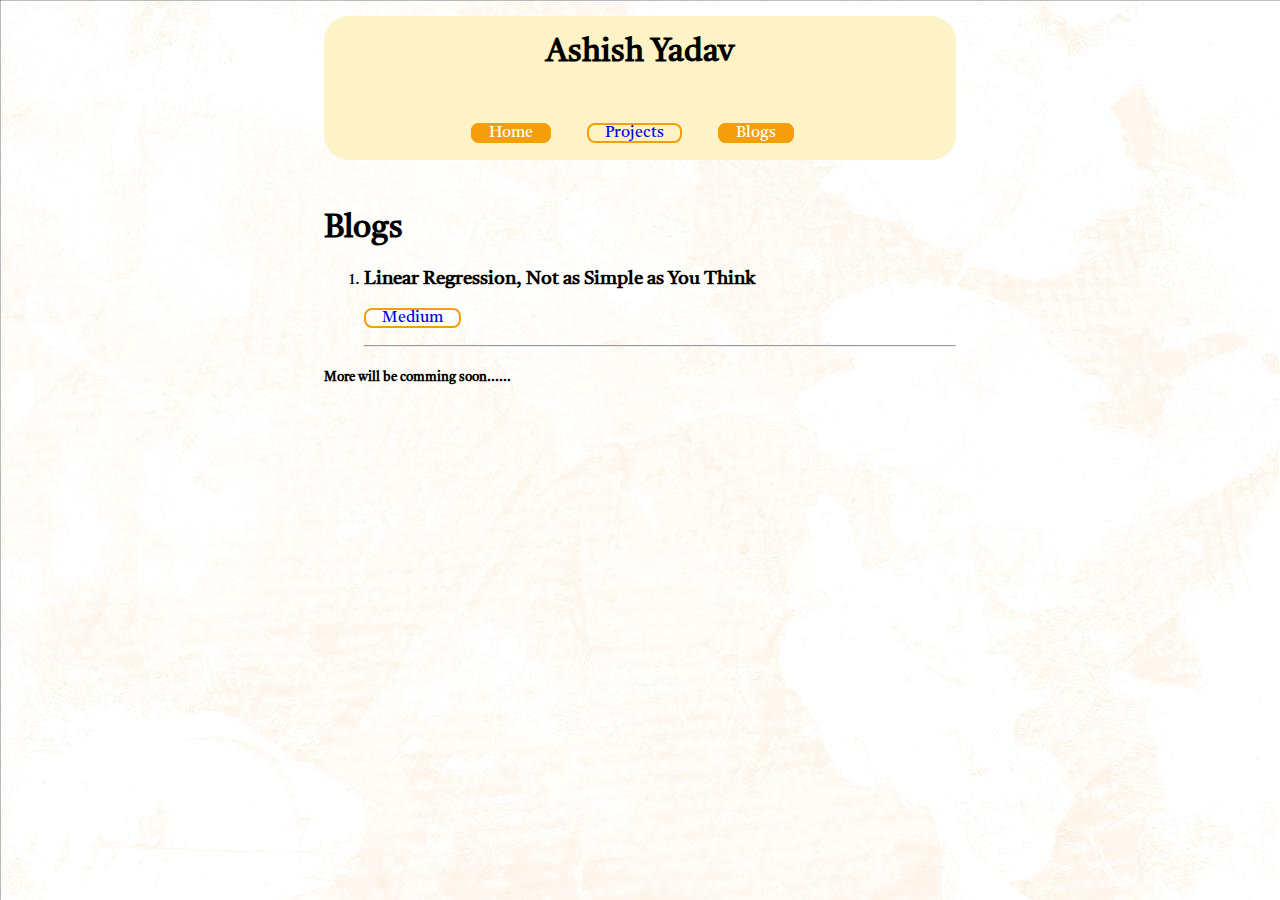
==== pages/blogs.html @ b7a5d686 "final: pushing final draft of the website" ====
<!DOCTYPE html>

<html>
    <head>
        <meta charset="utf-8">
        <meta http-equiv="X-UA-Compatible" content="IE=edge">
        <title>Ashish_MyWork/blogs</title>
        <meta name="description" content="">
        <meta name="viewport" content="width=device-width, initial-scale=1">
        <link rel="stylesheet" href="/style/styles.css">
    </head>
    <body>
        <div class="container grey" >
            <h1 id="header">Ashish Yadav</h1>
            <nav >
                <ul>
                    <li class="navigation"><a class="link_color" href="/index.html">Home</a></li>
                    <li class="navigation"><a href="/pages/projects.html">Projects</a></li>
                    <li class="navigation" ><a class="link_color" href="">Blogs</a></li>
                  </ul>
            </nav>
        </div>
        <div class="container_project">
            <h1>Blogs</h1>
            <ol reversed>
                <li>
                    <article>
                        <h3>Linear Regression, Not as Simple as You Think</h3>
                        <p><a href="https://ashishyadav258.medium.com/linear-regression-not-as-simple-as-you-think-61847bfa0301" >Medium</a></p>
                        <hr/>
                    </article>
                </li>
            </ol>
            <h5>More will be comming soon......</h5>
        </div>


    </body>
</html>
---- style/styles.css ----
@import url('https://fonts.googleapis.com/css2?family=Castoro&display=swap');

body{
    font-family: 'Castoro', serif;
    background-image: url("/img/background1.jpg");
    background-size: cover;
}

.container{
    margin: auto;
    margin-bottom: 2rem;
    width: 50%;
    border-radius: 25px;   
    text-align: center;
}
.container_project{
    margin: auto;
    margin-bottom: 2rem;
    width: 50%;
    border-radius: 25px;   
    
}
.grey{
    background-color:#FEF3C7;
}
#icon{
    width: 60%;
    height: 60%;
}
#github_icon{
    width:30px;
    height: 30px;
}
#header{
    padding: 1rem;
    margin: 1rem;
}

h1{
    padding: 1rem 0 0 0;
    margin: 1rem 0 0 0;
}
h3{
    padding: 0;
    margin: 0;
}
p{
    margin: 0;
    padding: 1rem 0 0.5rem 0 ;
}

ul{
    list-style-type: none;
    margin: 0 1rem 0rem 0;
    padding: 1rem;
    overflow: hidden;
}


a{
    text-decoration: none;
    padding: 0 1rem;
    border-radius: 0.5rem;
    border: 2px solid #F59E0B;
}

.link_color{
    background-color: #F59E0B;  
    color: white;
}
.no_border{
    border: none;
}

.navigation{
    display: inline; 
    padding: 0.5rem 1rem; 
}
.bottom_footer{
    display: inline; 
    padding: 1rem 1rem;   
}
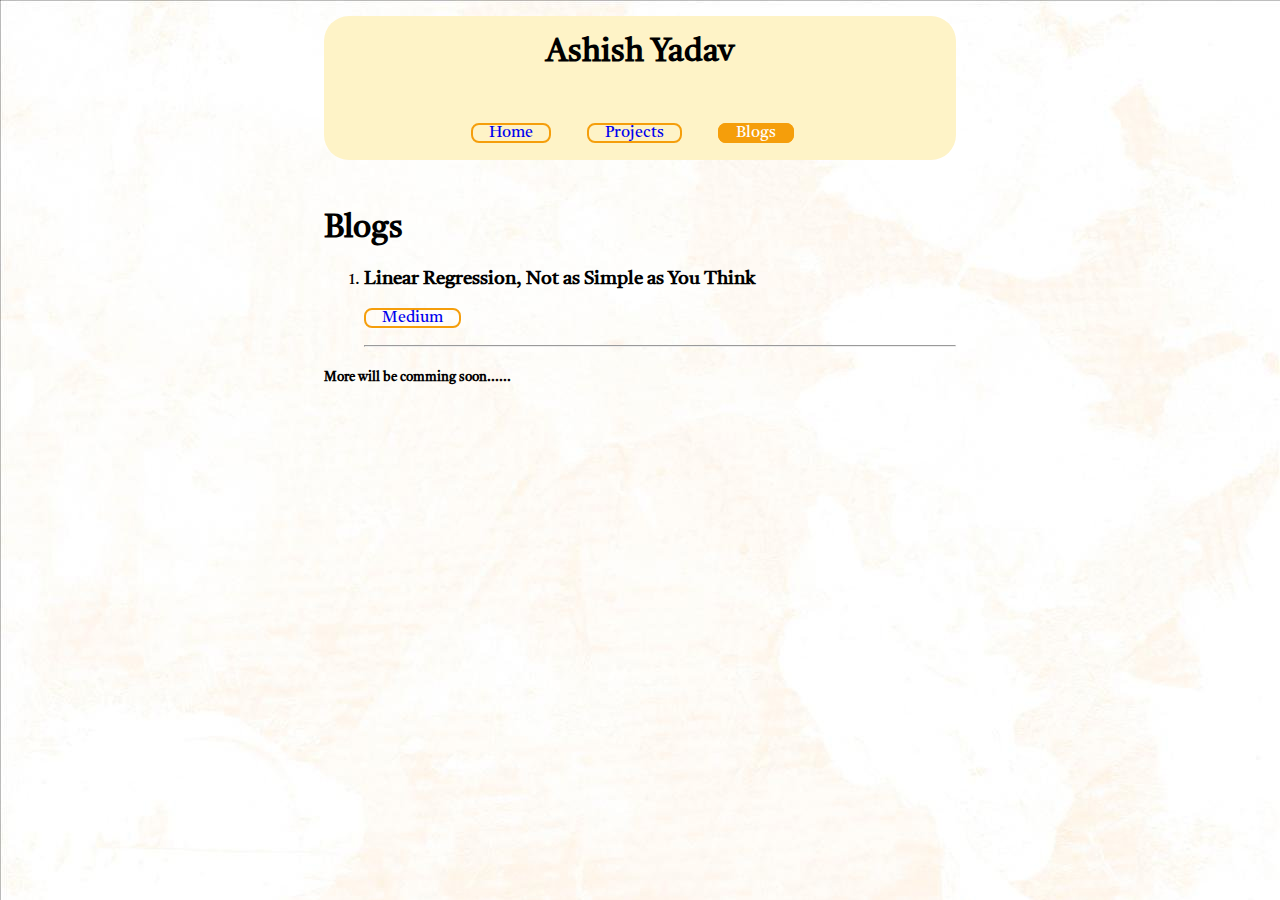
==== commit 639a955f: "fixing nav bar" ====
--- a/pages/blogs.html
+++ b/pages/blogs.html
@@ -14,7 +14,7 @@
             <h1 id="header">Ashish Yadav</h1>
             <nav >
                 <ul>
-                    <li class="navigation"><a class="link_color" href="/index.html">Home</a></li>
+                    <li class="navigation"><a  href="/index.html">Home</a></li>
                     <li class="navigation"><a href="/pages/projects.html">Projects</a></li>
                     <li class="navigation" ><a class="link_color" href="">Blogs</a></li>
                   </ul>
